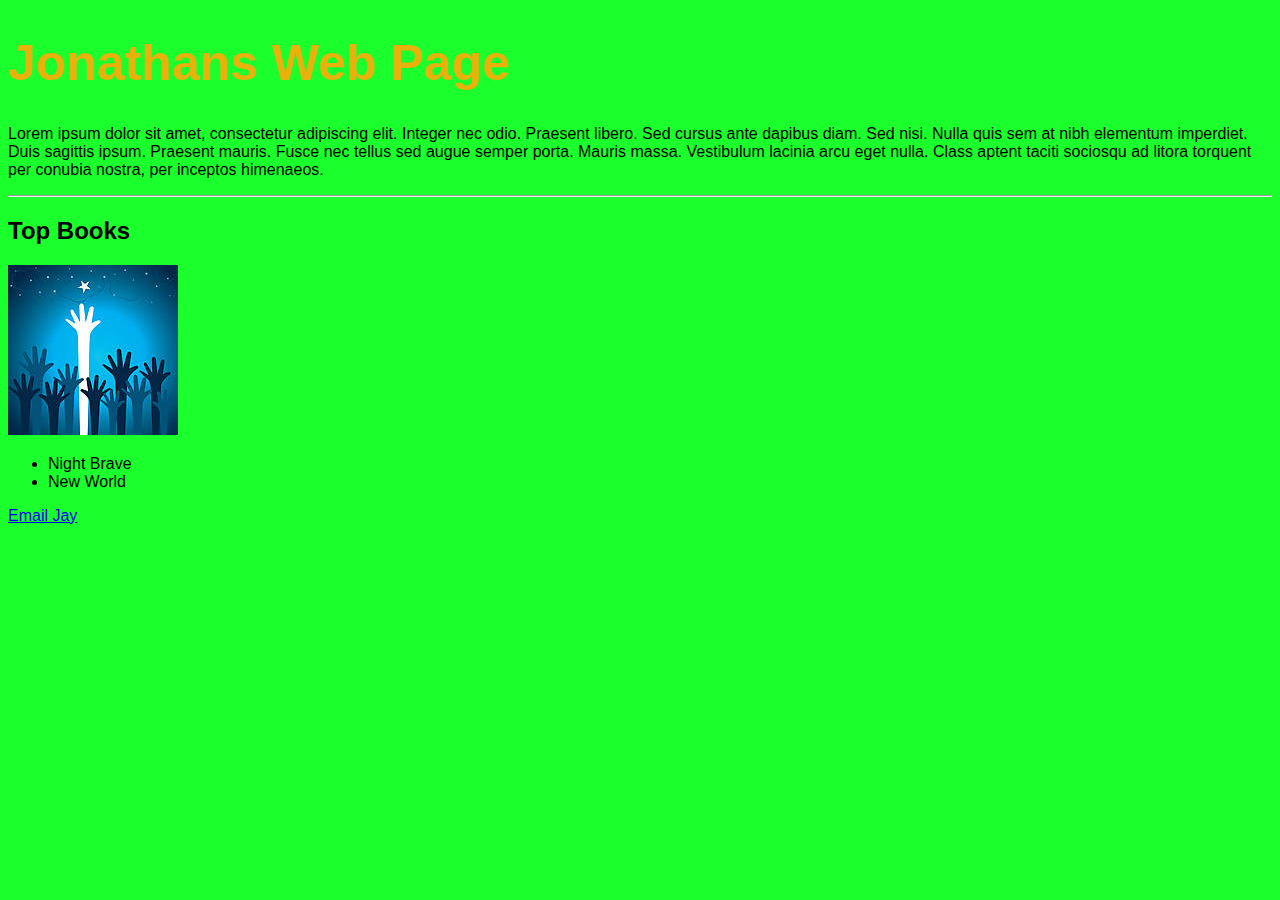
==== index.html @ d664fff6 "added css directory" ====
<!DOCTYPE html>
<html>

<head>
	<link rel="stylesheet" type="text/css" href="style.css"> 
<style>
	body {background-color:#1BFF2C;
   font-family: sans-serif;
   border-color:#FF0000; 

}
h1{color:#E8B10C;font-size:50px;}

#content{width: 700px;
margin:0 auto;}
</style>

</head>

<body>
	<h1> Jonathans Web Page</h1>

	<p>Lorem ipsum dolor sit amet, consectetur adipiscing elit. Integer nec odio. Praesent libero. Sed cursus ante dapibus diam. Sed nisi. Nulla quis sem at nibh elementum imperdiet. Duis sagittis ipsum. Praesent mauris. Fusce nec tellus sed augue semper porta. Mauris massa. Vestibulum lacinia arcu eget nulla. Class aptent taciti sociosqu ad litora torquent per conubia nostra, per inceptos himenaeos. 
</p>
<hr />
<h2>Top Books</h2>
<img src="images/reach.jpg" />

<ul><li>Night Brave<br/><li>New World</li></ul>
<a href="mailto:jon.t.carey@gmail.com">Email Jay</a>


</body>


</html>
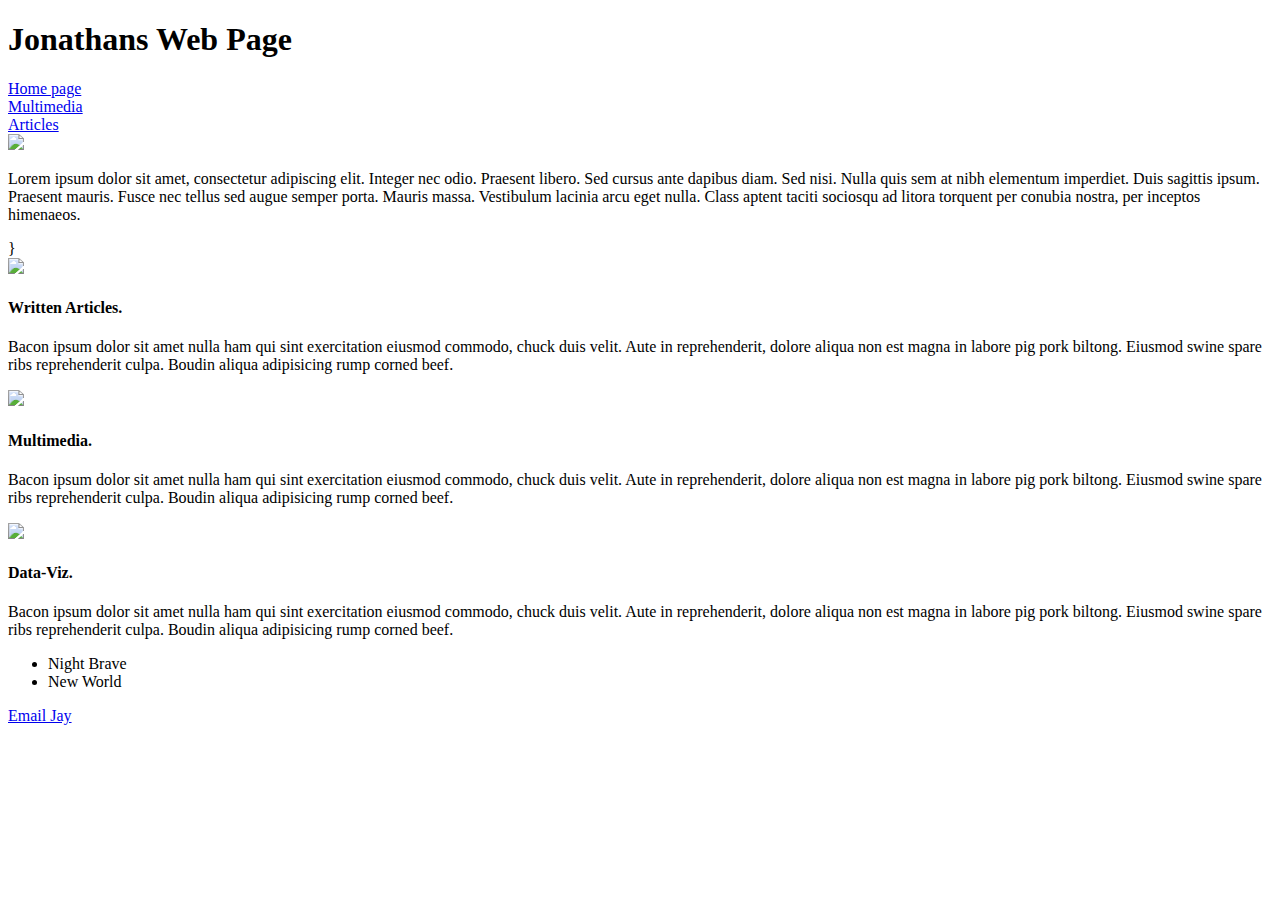
==== commit 14455c7e: "updated css and index" ====
--- a/index.html
+++ b/index.html
@@ -2,29 +2,51 @@
 <html>
 
 <head>
-	<link rel="stylesheet" type="text/css" href="style.css"> 
-<style>
-	body {background-color:#1BFF2C;
-   font-family: sans-serif;
-   border-color:#FF0000; 
+	<link rel="stylesheet" href="web/css/styles.css"> 
 
-}
-h1{color:#E8B10C;font-size:50px;}
+  <h1> Jonathans Web Page</h1>
+  <li><a href="index.html">Home page</a>
+  <li><a href="Multimedia">Multimedia</a>
+  <li><a href="Articles"> Articles</a>
 
-#content{width: 700px;
-margin:0 auto;}
-</style>
-
+</ul>
 </head>
 
+
+
 <body>
-	<h1> Jonathans Web Page</h1>
+	<div>  
+	
 
-	<p>Lorem ipsum dolor sit amet, consectetur adipiscing elit. Integer nec odio. Praesent libero. Sed cursus ante dapibus diam. Sed nisi. Nulla quis sem at nibh elementum imperdiet. Duis sagittis ipsum. Praesent mauris. Fusce nec tellus sed augue semper porta. Mauris massa. Vestibulum lacinia arcu eget nulla. Class aptent taciti sociosqu ad litora torquent per conubia nostra, per inceptos himenaeos. 
+   		<div id="slider">
+    	<img src="http://placehold.it/1000x400&text=[ img 1 ]"/>
+    </div>
+
+    	<p>Lorem ipsum dolor sit amet, consectetur adipiscing elit. Integer nec odio. Praesent libero. Sed cursus ante dapibus diam. Sed nisi. Nulla quis sem at nibh elementum imperdiet. Duis sagittis ipsum. Praesent mauris. Fusce nec tellus sed augue semper porta. Mauris massa. Vestibulum lacinia arcu eget nulla. Class aptent taciti sociosqu ad litora torquent per conubia nostra, per inceptos himenaeos. 
 </p>
-<hr />
-<h2>Top Books</h2>
-<img src="images/reach.jpg" />
+ 
+   
+}
+	  <div class="large-2 rows">
+      <img src="http://placehold.it/400x300&text=[img]"/>
+      <h4>Written Articles.</h4>
+      <p>Bacon ipsum dolor sit amet nulla ham qui sint exercitation eiusmod commodo, chuck duis velit. Aute in reprehenderit, dolore aliqua non est magna in labore pig pork biltong. Eiusmod swine spare ribs reprehenderit culpa. Boudin aliqua adipisicing rump corned beef.</p>
+    </div>
+    
+    <div class="large-2 rows">
+      <img src="http://placehold.it/400x300&text=[img]"/>
+      <h4>Multimedia.</h4>
+      <p>Bacon ipsum dolor sit amet nulla ham qui sint exercitation eiusmod commodo, chuck duis velit. Aute in reprehenderit, dolore aliqua non est magna in labore pig pork biltong. Eiusmod swine spare ribs reprehenderit culpa. Boudin aliqua adipisicing rump corned beef.</p>
+    </div>
+    
+    <div class="large-2 rows">
+      <img src="http://placehold.it/400x300&text=[img]"/>
+      <h4>Data-Viz.</h4>
+      <p>Bacon ipsum dolor sit amet nulla ham qui sint exercitation eiusmod commodo, chuck duis velit. Aute in reprehenderit, dolore aliqua non est magna in labore pig pork biltong. Eiusmod swine spare ribs reprehenderit culpa. Boudin aliqua adipisicing rump corned beef.</p>
+    </div>
+	
+   
+    
 
 <ul><li>Night Brave<br/><li>New World</li></ul>
 <a href="mailto:jon.t.carey@gmail.com">Email Jay</a>
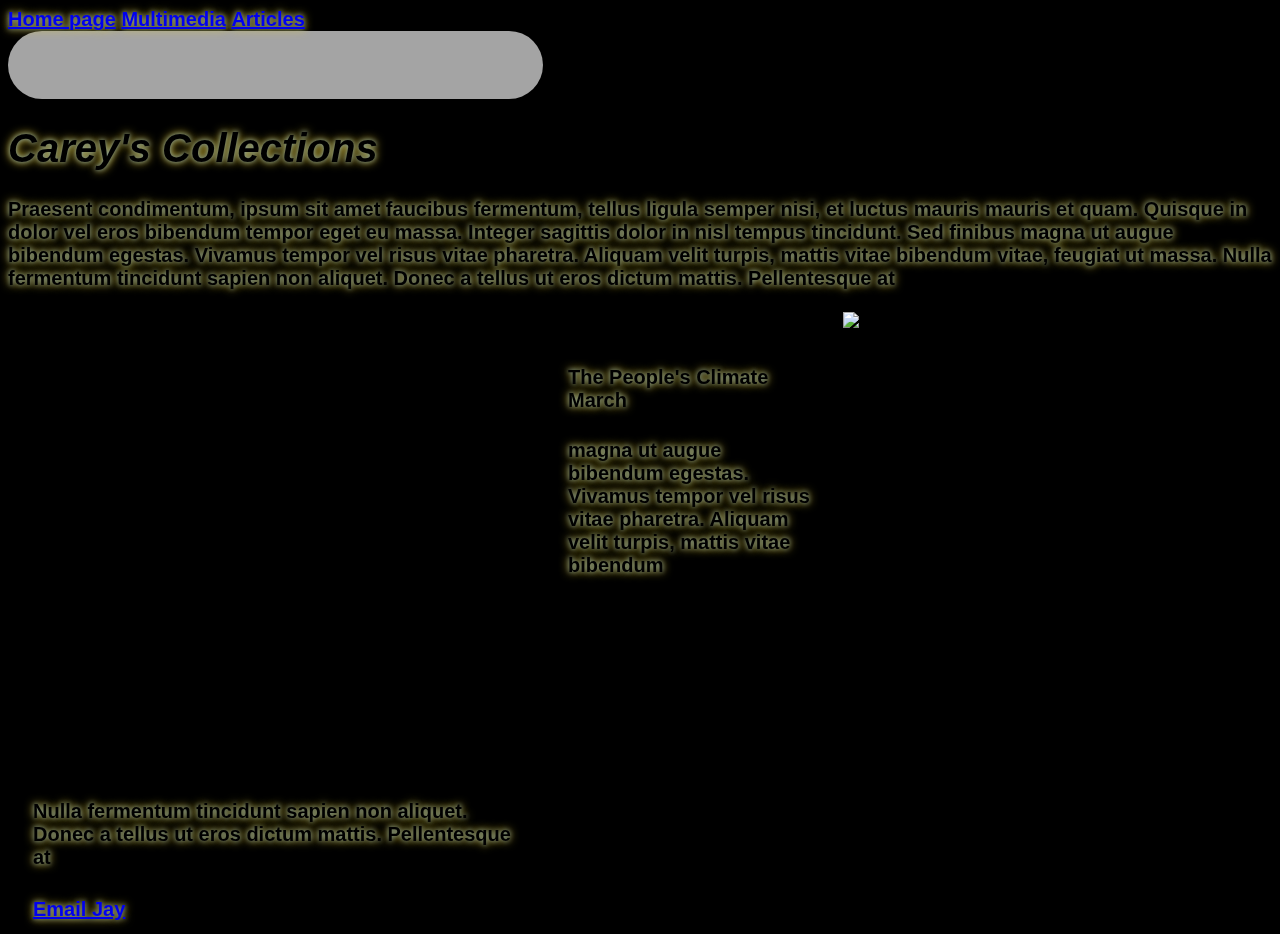
==== commit 856e00f4: "webpush" ====
--- a/index.html
+++ b/index.html
@@ -2,9 +2,10 @@
 <html>
 
 <head>
-	<link rel="stylesheet" href="web/css/styles.css"> 
-
-  <h1> Jonathans Web Page</h1>
+	<link rel="stylesheet" href="css/styles.css"/> 
+  <meta name="author" content="Jonathan Carey"/>
+  <meta name="description" content="Jonathan's portfolio website">
+  <meta name= "keywords" content="CUNY, journalism, Resume, Portfolio, writings,"
   <li><a href="index.html">Home page</a>
   <li><a href="Multimedia">Multimedia</a>
   <li><a href="Articles"> Articles</a>
@@ -12,43 +13,36 @@
 </ul>
 </head>
 
+<body>
+<div id="headercontainer"></div>
+<h1><i>Carey's Collections</i></h1>
+
+  <p>Praesent condimentum, ipsum sit amet faucibus fermentum, tellus ligula semper nisi, et luctus mauris mauris et quam. Quisque in dolor vel eros bibendum tempor eget eu massa. Integer sagittis dolor in nisl tempus tincidunt. Sed finibus magna ut augue bibendum egestas. Vivamus tempor vel risus vitae pharetra. Aliquam velit turpis, mattis vitae bibendum vitae, feugiat ut massa. Nulla fermentum tincidunt sapien non aliquet. Donec a tellus ut eros dictum mattis. Pellentesque at </p>
 
 
-<body>
-	<div>  
+  <img src="http://www.charterworld.com/news/wp-content/uploads/2011/01/Windy-Maestro-40-Credit-Windy-Boats.jpg"/>
+
 	
-
-   		<div id="slider">
-    	<img src="http://placehold.it/1000x400&text=[ img 1 ]"/>
-    </div>
-
-    	<p>Lorem ipsum dolor sit amet, consectetur adipiscing elit. Integer nec odio. Praesent libero. Sed cursus ante dapibus diam. Sed nisi. Nulla quis sem at nibh elementum imperdiet. Duis sagittis ipsum. Praesent mauris. Fusce nec tellus sed augue semper porta. Mauris massa. Vestibulum lacinia arcu eget nulla. Class aptent taciti sociosqu ad litora torquent per conubia nostra, per inceptos himenaeos. 
-</p>
  
    
-}
-	  <div class="large-2 rows">
-      <img src="http://placehold.it/400x300&text=[img]"/>
-      <h4>Written Articles.</h4>
-      <p>Bacon ipsum dolor sit amet nulla ham qui sint exercitation eiusmod commodo, chuck duis velit. Aute in reprehenderit, dolore aliqua non est magna in labore pig pork biltong. Eiusmod swine spare ribs reprehenderit culpa. Boudin aliqua adipisicing rump corned beef.</p>
+
+	 <div class="divleft"> 
+  <iframe width="100%" height="450" scrolling="no" frameborder="no" src="https://w.soundcloud.com/player/?url=https%3A//api.soundcloud.com/tracks/172017759&amp;auto_play=false&amp;hide_related=false&amp;show_comments=true&amp;show_user=true&amp;show_reposts=false&amp;visual=true"></iframe>
+     
     </div>
     
-    <div class="large-2 rows">
-      <img src="http://placehold.it/400x300&text=[img]"/>
-      <h4>Multimedia.</h4>
-      <p>Bacon ipsum dolor sit amet nulla ham qui sint exercitation eiusmod commodo, chuck duis velit. Aute in reprehenderit, dolore aliqua non est magna in labore pig pork biltong. Eiusmod swine spare ribs reprehenderit culpa. Boudin aliqua adipisicing rump corned beef.</p>
+    <div class="divright">
+      <h4>The People's Climate March</h4>
+      <p>magna ut augue bibendum egestas. Vivamus tempor vel risus vitae pharetra. Aliquam velit turpis, mattis vitae bibendum </p>
     </div>
     
-    <div class="large-2 rows">
-      <img src="http://placehold.it/400x300&text=[img]"/>
-      <h4>Data-Viz.</h4>
-      <p>Bacon ipsum dolor sit amet nulla ham qui sint exercitation eiusmod commodo, chuck duis velit. Aute in reprehenderit, dolore aliqua non est magna in labore pig pork biltong. Eiusmod swine spare ribs reprehenderit culpa. Boudin aliqua adipisicing rump corned beef.</p>
-    </div>
+    <div class="bottom">
+      <p> Nulla fermentum tincidunt sapien non aliquet. Donec a tellus ut eros dictum mattis. Pellentesque at </p></div>
 	
    
     
 
-<ul><li>Night Brave<br/><li>New World</li></ul>
+<div class="email">
 <a href="mailto:jon.t.carey@gmail.com">Email Jay</a>
 
 
--- a/css/styles.css
+++ b/css/styles.css
@@ -0,0 +1,110 @@
+/*
+Carey's Collections
+Jonathan Carey*/
+/*
+Carey's Collections
+Jonathan Carey*/
+
+body,
+html{min-height:100%;}
+{margin:0;padding: 0 }
+#headercontainer{width: 100%; height: 33px;background-color: #A4A4A4}
+body {
+	background-color:black;
+	font-family: Tahoma,Verdana,sans-serif;
+    border-color: #D8D8D8;
+    font-style: normal;
+    text-shadow: 0 0 5px #819EA4, 0 0 10px #FFDB2B;
+    font-size: 20px;
+    font-weight: bold;
+    background-image: url("../images/write.jpg");
+    background-repeat: no-repeat;
+    background-size: cover;
+    background-opacity:0.8;
+}
+   
+
+div{
+    box-shadow: 0px #000000;
+	border-radius: 100px; 
+    padding-top: 30px;
+    padding-right: 10px;
+    padding-bottom: 5px;
+    padding-left: 25px;
+    max-width: 500px;
+    max-height: 500px
+}
+.divleft{float:left;
+    width: 500px;
+    height:1000;}
+
+ .divright{float:left;
+    width: 250px;
+    height: 250px;
+    padding-top: 30px;
+    padding-right: 25px;
+    padding-bottom: 30px;
+    padding-left: 25px;
+    }
+
+
+ .email{clear-bottom} 
+
+
+
+
+
+
+nav {
+	background-color: grey;
+    float-right;
+	color:black;
+	display: block;
+	position: fixed;
+	width:100%;
+	top:0;
+    
+}
+
+ul {
+    list-style-type: none;
+    margin: 0;
+    padding:20px;
+}
+
+ li{
+ 	display:inline;
+ }
+
+
+nav ul {
+	margin: 0;
+	padding: 0;
+}
+
+nav > ul > li > a {
+			color: black;
+			display: inline;
+			line-height: 200px;
+			padding: 30px 30px 30px 30px;
+			font-size: 30px;
+			font-family: arial black, times, serif;
+			font-style: bold;
+            text-decoration: none;
+            border:5px solid #000;
+
+
+		}
+
+nav > ul > li:hover {
+          background-color: rgb( 40, 44, 47 );
+
+        }
+
+nav > ul > li:hover > a {
+          color: rgb( 255, 255, 255 );
+        }
+nav > ul > li:hover > a > .caret {
+          border-top-color: rgb( 255, 255, 255 );
+
+
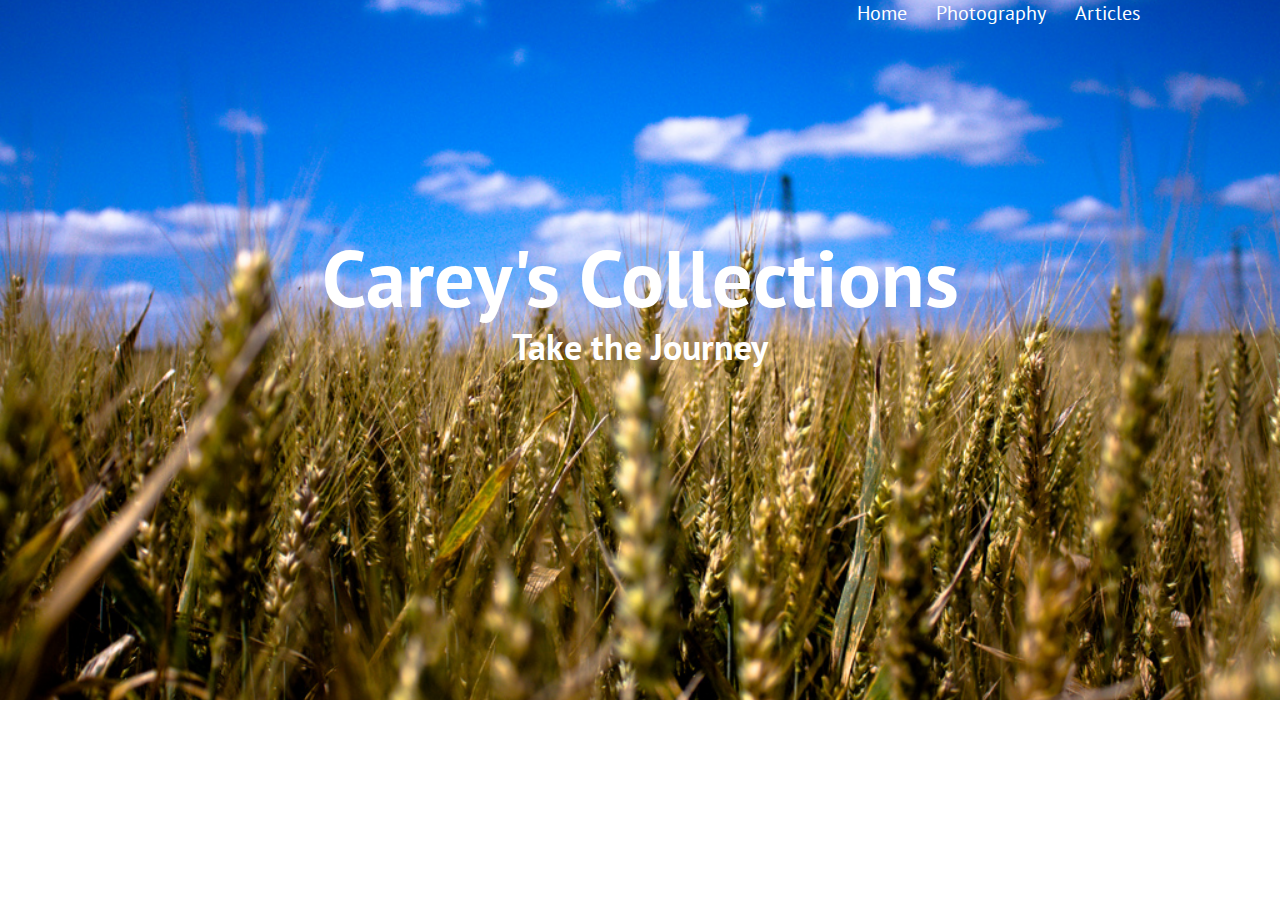
==== commit 60ac980f: "added scroll to articles page" ====
--- a/index.html
+++ b/index.html
@@ -1,52 +1,46 @@
-<!DOCTYPE html>
 <html>
 
 <head>
-	<link rel="stylesheet" href="css/styles.css"/> 
-  <meta name="author" content="Jonathan Carey"/>
-  <meta name="description" content="Jonathan's portfolio website">
-  <meta name= "keywords" content="CUNY, journalism, Resume, Portfolio, writings,"
-  <li><a href="index.html">Home page</a>
-  <li><a href="Multimedia">Multimedia</a>
-  <li><a href="Articles"> Articles</a>
-
-</ul>
+	<title>Carey's Collections</title>
+	<link rel="stylesheet" href="css/newstyles.css"/> 
+	<link href='http://fonts.googleapis.com/css?family=PT+Sans|Raleway|Open+Sans' rel='stylesheet' type='text/css'>
+   <meta name="author" content="Jonathan Carey"/>
+   <meta name="description" content="Jonathan's portfolio website">
+   <meta name= "keywords" content="CUNY, journalism, Resume, Portfolio, writings,">
+  
 </head>
 
 <body>
-<div id="headercontainer"></div>
-<h1><i>Carey's Collections</i></h1>
+<div class="main">
+<div id="container"> 
+<div class="header"> 
+<nav>
+<a class="navbar" href="webnew.html">Home</a>
+<a class="navbar" href="photos.html">Photography</a>
+<a class="navbar" href="articles.html">Articles</a>
+</nav>
+</div>
 
-  <p>Praesent condimentum, ipsum sit amet faucibus fermentum, tellus ligula semper nisi, et luctus mauris mauris et quam. Quisque in dolor vel eros bibendum tempor eget eu massa. Integer sagittis dolor in nisl tempus tincidunt. Sed finibus magna ut augue bibendum egestas. Vivamus tempor vel risus vitae pharetra. Aliquam velit turpis, mattis vitae bibendum vitae, feugiat ut massa. Nulla fermentum tincidunt sapien non aliquet. Donec a tellus ut eros dictum mattis. Pellentesque at </p>
+<span>
+<h1>Carey's Collections</h1>
+</span>
+
+<h2>Take the Journey</h2>
+<span>
 
 
-  <img src="http://www.charterworld.com/news/wp-content/uploads/2011/01/Windy-Maestro-40-Credit-Windy-Boats.jpg"/>
+</span>
 
-	
- 
-   
+</div>
+</div>
 
-	 <div class="divleft"> 
-  <iframe width="100%" height="450" scrolling="no" frameborder="no" src="https://w.soundcloud.com/player/?url=https%3A//api.soundcloud.com/tracks/172017759&amp;auto_play=false&amp;hide_related=false&amp;show_comments=true&amp;show_user=true&amp;show_reposts=false&amp;visual=true"></iframe>
-     
-    </div>
-    
-    <div class="divright">
-      <h4>The People's Climate March</h4>
-      <p>magna ut augue bibendum egestas. Vivamus tempor vel risus vitae pharetra. Aliquam velit turpis, mattis vitae bibendum </p>
-    </div>
-    
-    <div class="bottom">
-      <p> Nulla fermentum tincidunt sapien non aliquet. Donec a tellus ut eros dictum mattis. Pellentesque at </p></div>
-	
-   
-    
 
-<div class="email">
-<a href="mailto:jon.t.carey@gmail.com">Email Jay</a>
+
+
 
 
 </body>
 
 
+
 </html>--- a/css/newstyles.css
+++ b/css/newstyles.css
@@ -0,0 +1,133 @@
+body{margin: 0px;
+font-family: 'PT Sans', sans-serif;}
+
+.main{ height: 700px;
+	  background-image:url("../images/field.jpg");
+	  background-position: center center;
+	  background-repeat: no-repeat; 
+	  background-size: cover}
+
+@media screen and (min-width: 100px){#container{height:700px;
+		   width: 1000px;
+		   margin:0 auto; }}
+
+
+
+.header{margin-top: 0px;
+		width:1000px;}
+nav{top:26px;
+	float: right}
+
+.navbar{color: white;
+		font-size: 20px;
+		margin-left: 25px;
+		text-decoration: none;}
+.navbar:hover{text-decoration: underline;};
+
+span{width: 100%}
+
+h1{font-size: 80px;
+   color: white;
+   text-align: center;
+   clear:both;
+   padding-top: 200px;}
+
+h2{font-size: 36px;
+   color: white;
+   text-align: center;
+   clear:both;
+   margin-top: -60px;}
+
+
+/*header section photos page*/
+
+#head{width: 100%;
+	  height: 350px;
+	  background-image: url("../images/field.jpg");
+	  background-position: center center;
+	  background-repeat: no-repeat;
+	  background-size: cover;
+	  background-attachment:fixed; }
+
+.photo{padding-top:75px; }
+
+.photo-carousel{position:relative;
+left:300px; 
+padding-top:20px;}
+
+/*footer section*/
+footer{width:120%;
+	   height:600px;
+	   background-color: #1a425e;
+	   margin-top: 500px;}
+
+#foot{width:1000px;
+	  height:100%;
+	  margin:0 auto;
+	   }
+
+h3{
+	color:white;
+}
+div.social{
+	float:left;
+	margin-top: 20px;
+
+}
+
+div.contact{
+	float:left;
+	margin-right: 200px;
+	margin-top: 20px;}
+label{
+	color: white;
+}
+
+input.text{
+	height: 30px;
+	width: 250px;
+	border-radius: 5px;
+	border: none;
+}
+
+textarea.message{
+	height: 100px;
+	width: 250px;
+	border-radius: 5px;
+	border: none;
+}
+
+input.submit{
+	width: 60px;
+	height: 30px;
+	background-color: white;
+	color:#1a425e; 
+	border: none;
+	border-radius: 5px;
+}
+
+input.submit:hover{
+	text-decoration: underline;
+}
+
+.articles{padding-top:75px;}
+
+
+.pics{
+	width: 300px;
+	height: 250px;}
+.padding{
+	padding-left: 46px;}
+
+
+.one{
+	margin-top: 46px;}
+
+.two{
+	margin-top: 46px;}
+.three{margin-top: 46px}
+
+.facebook{float:left;
+		margin-right: 10px;}
+.twitter{float:left;
+		margin-right: 5px;}
